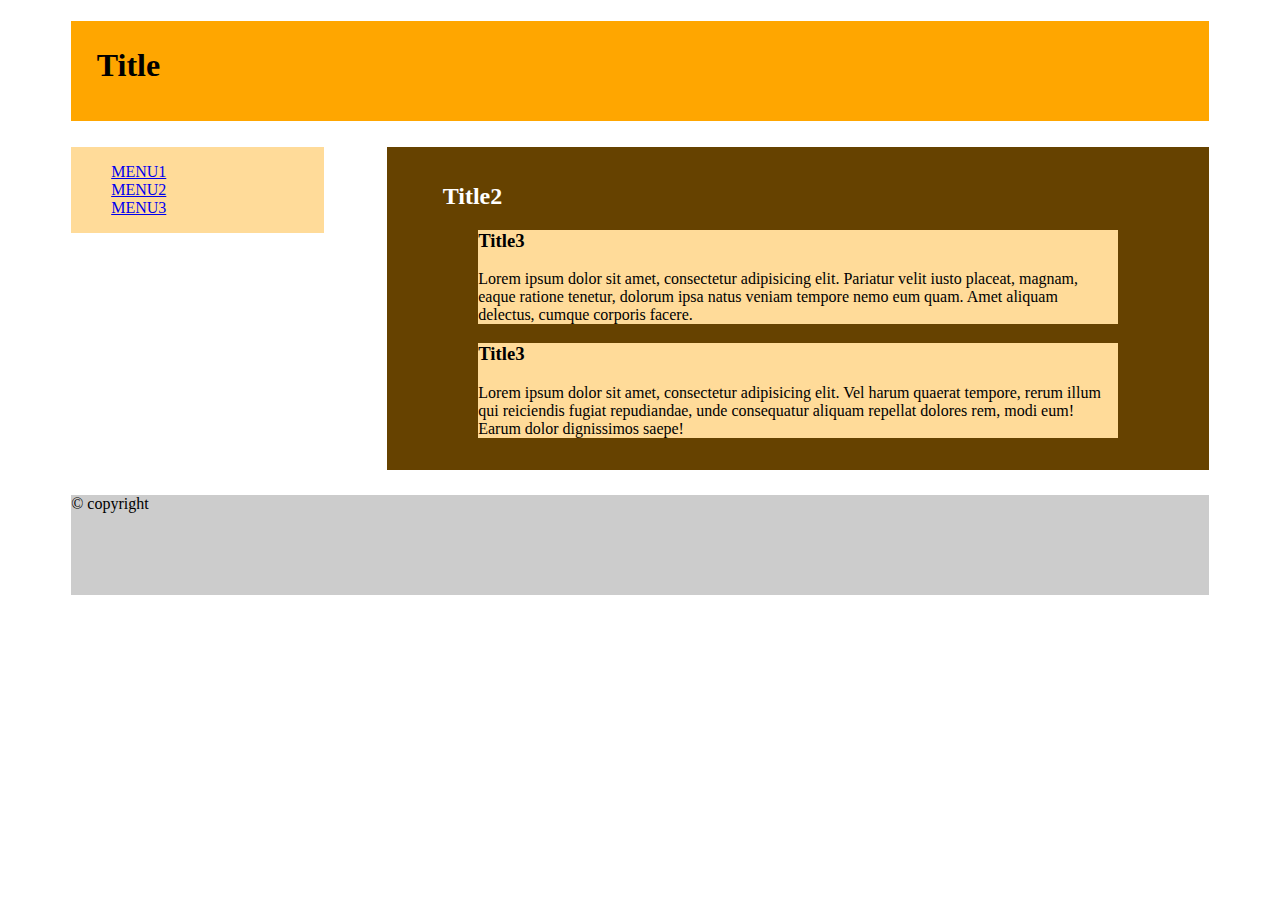
==== 4_15/index.html @ ef7bb9a0 "HTML_4_15_coding" ====
<!DOCTYPE html>
<html lang="ja">

<head>
	<meta charset="UTF-8">
	<title>document</title>
	<link rel="stylesheet" href="css/style.css">
</head>

<body>
	<header id="header">
		<h1>Title</h1>
	</header>
	<nav id="menu">
		<ul>
			<li><a href="#">MENU1</a></li>
			<li><a href="#">MENU2</a></li>
			<li><a href="#">MENU3</a></li>
		</ul>
	</nav>
	<main id="content">
		<article>
			<h2>Title2</h2>
			<section>
				<h3>Title3</h3>
				<p>Lorem ipsum dolor sit amet, consectetur adipisicing elit. Pariatur velit iusto placeat, magnam, eaque ratione tenetur, dolorum ipsa natus veniam tempore nemo eum quam. Amet aliquam delectus, cumque corporis facere.</p>
			</section>
			<section>
				<h3>Title3</h3>
				<p>Lorem ipsum dolor sit amet, consectetur adipisicing elit. Vel harum quaerat tempore, rerum illum qui reiciendis fugiat repudiandae, unde consequatur aliquam repellat dolores rem, modi eum! Earum dolor dignissimos saepe!</p>
			</section>
		</article>
	</main>
	<footer id="footer">
		<p>&copy; copyright</p>
	</footer>
</body>

</html>
---- 4_15/css/style.css ----
@charset "UTF-8";
/* /////////////////////////////
///													 ///
///このCSSはSCSSで書かれています///
///													 ///
//////////////////////////////*/
#header {
  width: 90%;
  height: 100px;
  margin: auto;
  background-color: #ffa600; }
#header h1 {
  padding: 1.6rem; }

nav {
  width: 20%;
  margin: 2% 5%;
  float: left;
  background-color: #ffdb99; }
nav ul {
  list-style: none; }

main {
  width: 65%;
  padding: 1rem;
  margin: 2% 5% 2% 0;
  box-sizing: border-box;
  float: left;
  background-color: #664200; }
main article {
  width: 90%;
  margin: auto;
  color: white; }
main article section {
  width: 90%;
  margin: auto;
  color: black;
  background-color: #ffdb99; }

footer {
  width: 90%;
  height: 100px;
  margin: 2% 5%;
  clear: both;
  background-color: #ccc; }

/*# sourceMappingURL=style.css.map */
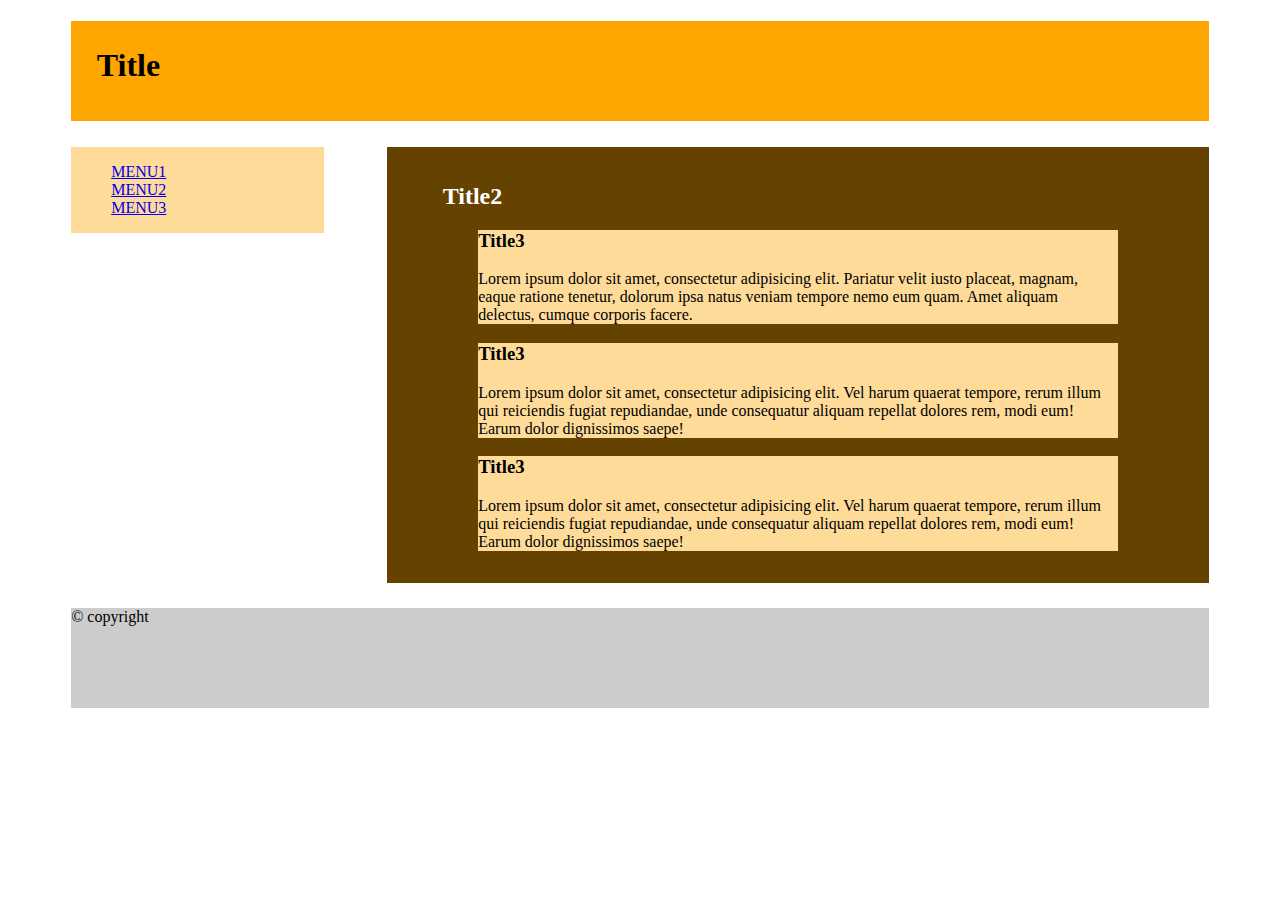
==== commit 9cb4899f: "HTML_4_15_coding" ====
--- a/4_15/index.html
+++ b/4_15/index.html
@@ -29,6 +29,10 @@
 				<h3>Title3</h3>
 				<p>Lorem ipsum dolor sit amet, consectetur adipisicing elit. Vel harum quaerat tempore, rerum illum qui reiciendis fugiat repudiandae, unde consequatur aliquam repellat dolores rem, modi eum! Earum dolor dignissimos saepe!</p>
 			</section>
+			<section>
+				<h3>Title3</h3>
+				<p>Lorem ipsum dolor sit amet, consectetur adipisicing elit. Vel harum quaerat tempore, rerum illum qui reiciendis fugiat repudiandae, unde consequatur aliquam repellat dolores rem, modi eum! Earum dolor dignissimos saepe!</p>
+			</section>
 		</article>
 	</main>
 	<footer id="footer">
